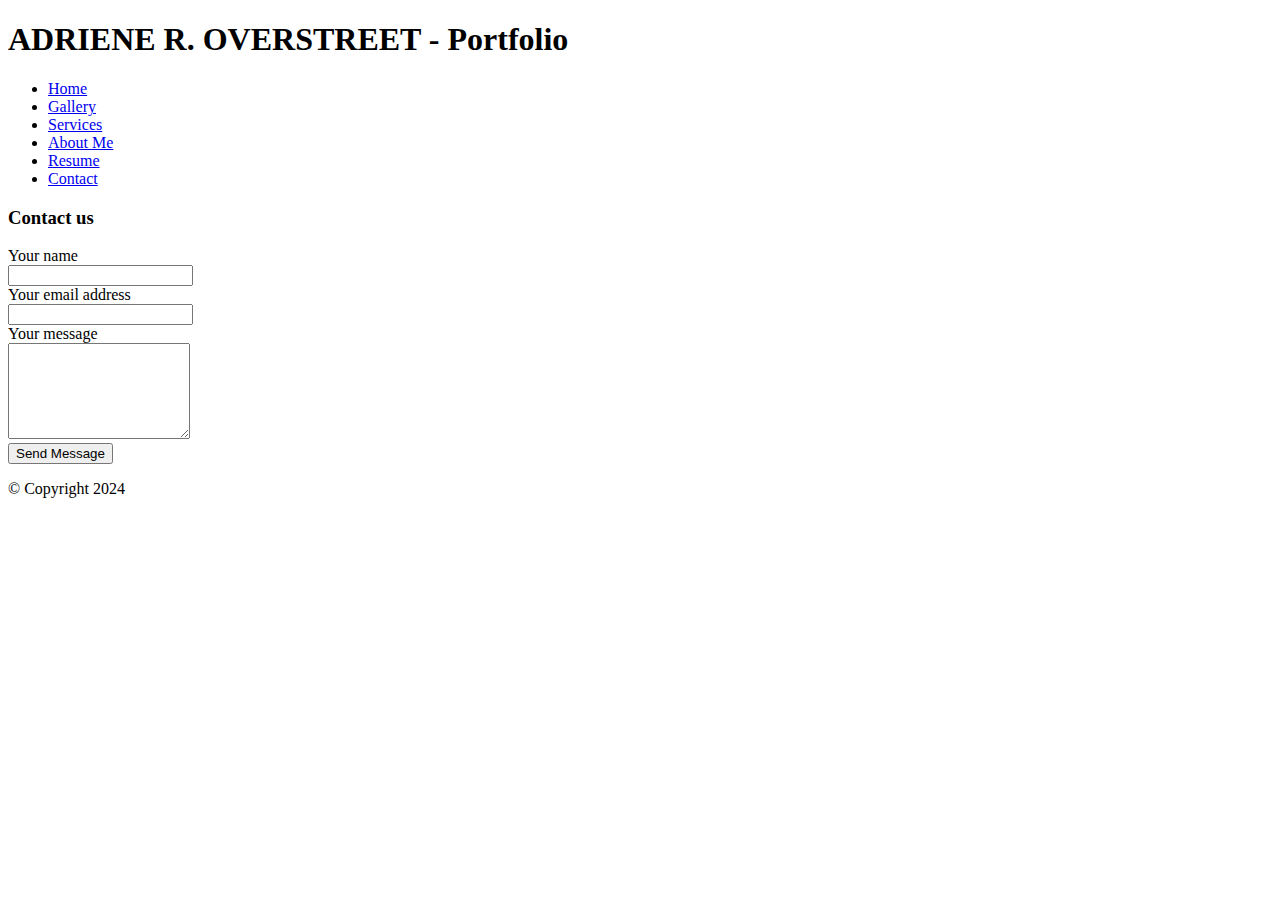
==== contact.html @ 354f8c4f "Add files via upload" ====
<!DOCTYPE html>

<head>
    <meta charset="utf-8">
    <meta name="viewport" content="width=device-width, initial-scale=1, shrink-to-fit=no">
    <title>contact form</title>
    <link href="contact-form.css" rel="stylesheet">
</head>

<body>
   <div class="fcf-body">

    <header class="w3-container w3-green">  <!--w3-container adds 16 pixels of padding 
        around each element; w3-green makes the background green -->
        <h1>ADRIENE R. OVERSTREET - Portfolio</h1>
        <nav>
            <ul>
                <li><a href="index.html">Home</a></li>
                <li><a href="gallery.html">Gallery</a></li>
                <li><a href="services.html">Services</a></li>
                <li><a href="about.html">About Me</a></li>
                <li><a href="resume.html">Resume</a></li>
                <li><a href="contact.html">Contact</a></li>
            </ul>
        </nav>
    </header>
    
    <div id="fcf-form">
    <h3 class="fcf-h3">Contact us</h3>

    <form id="fcf-form-id" class="fcf-form-class" method="post" action="https://formsubmit.co/adriene.overstreet@mail.citytech.cuny.edu"
        
        <div class="fcf-form-group">
            <label for="Name" class="fcf-label">Your name</label>
            <div class="fcf-input-group">
                <input type="text" id="Name" name="Name" class="fcf-form-control" required>
            </div>
        </div>

        <div class="fcf-form-group">
            <label for="Email" class="fcf-label">Your email address</label>
            <div class="fcf-input-group">
                <input type="email" id="Email" name="Email" class="fcf-form-control" required>
            </div>
        </div>

        <div class="fcf-form-group">
            <label for="Message" class="fcf-label">Your message</label>
            <div class="fcf-input-group">
                <textarea id="Message" name="Message" class="fcf-form-control" rows="6" maxlength="3000" required></textarea>
            </div>
        </div>

        <div class="fcf-form-group">
            <button type="submit" id="fcf-button" class="fcf-btn fcf-btn-primary fcf-btn-lg fcf-btn-block">Send Message</button>
        </div>

        

    </form>
    </div>

</div>
<footer>
    <p>&copy; Copyright 2024</p>
</footer>
</body>
</html>
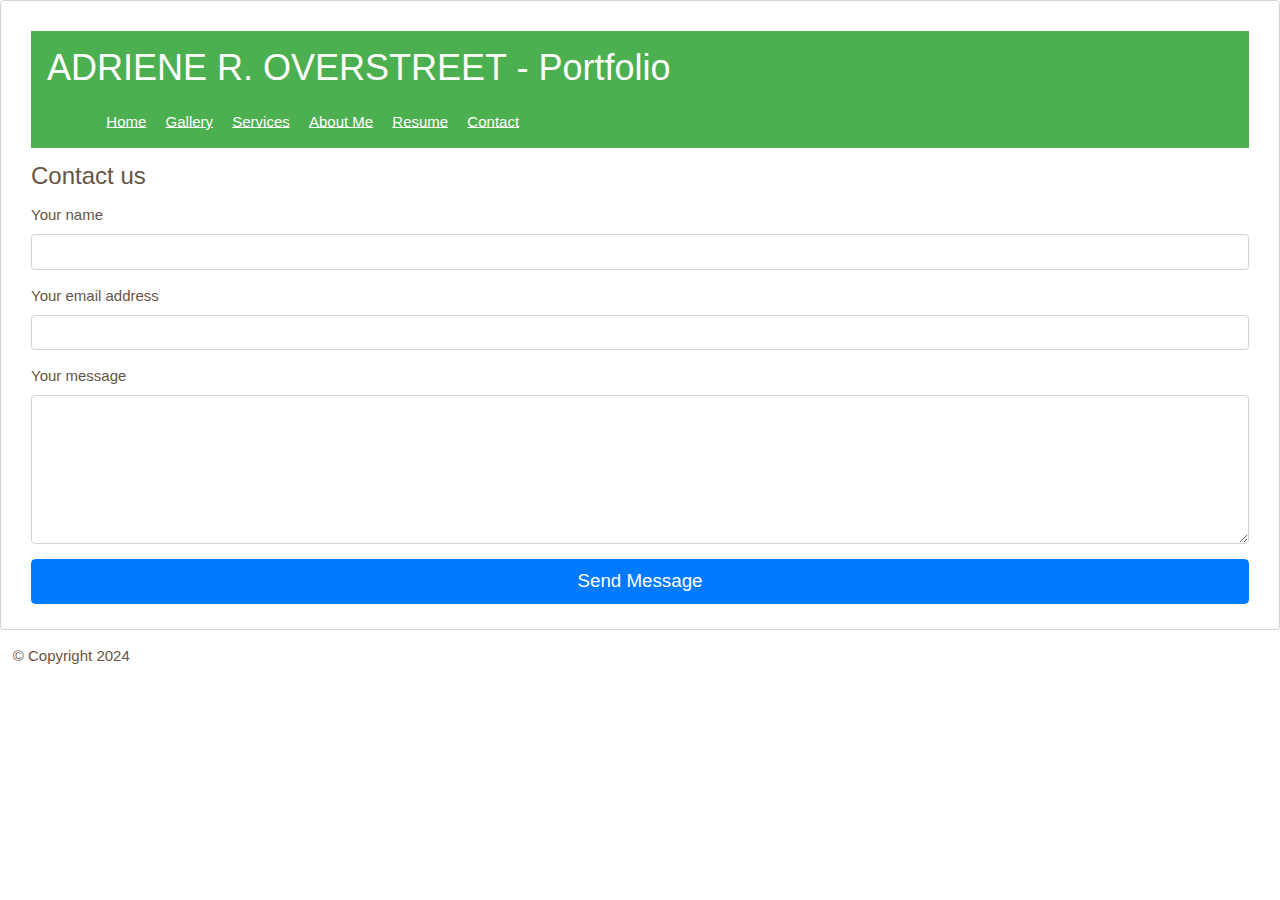
==== commit 2740e023: "Add files via upload" ====
--- a/contact.html
+++ b/contact.html
@@ -4,7 +4,8 @@
     <meta charset="utf-8">
     <meta name="viewport" content="width=device-width, initial-scale=1, shrink-to-fit=no">
     <title>contact form</title>
-    <link href="contact-form.css" rel="stylesheet">
+    <link rel="stylesheet" href="https://www.w3schools.com/w3css/4/w3.css">
+    <link rel="stylesheet" href="css/my-styles.css">
 </head>
 
 <body>
@@ -28,7 +29,7 @@
     <div id="fcf-form">
     <h3 class="fcf-h3">Contact us</h3>
 
-    <form id="fcf-form-id" class="fcf-form-class" method="post" action="https://formsubmit.co/adriene.overstreet@mail.citytech.cuny.edu"
+    <form id="fcf-form-id" class="fcf-form-class" method="post" action="https://formsubmit.co/3be60f246bad24a7624669a2e7a8979c">
         
         <div class="fcf-form-group">
             <label for="Name" class="fcf-label">Your name</label>
--- a/css/my-styles.css
+++ b/css/my-styles.css
@@ -0,0 +1,190 @@
+        * {
+        font-family: Arial, Verdana, sans-serif;
+        color: #665544;
+        box-sizing: border-box;}
+        
+        header h1 {
+        color: white; }
+
+        article h4 {
+        text-align: center;}
+
+        section h3 {
+            font-weight: 
+        }
+
+        article img {
+        max-width: 100%;
+        height:auto;}
+
+        nav, #feature, footer {
+        margin: 1%; }
+
+        nav li {
+        display: inline;
+		padding: 0.5em;
+        color: white;}
+
+        .row-color-1 {
+            background-color:antiquewhite;
+        }
+        #fcf-form {
+            display:block;
+        }
+        
+        .fcf-body {
+            margin: 0;
+            font-family: -apple-system, Arial, sans-serif;
+            font-size: 1rem;
+            font-weight: 400;
+            line-height: 1.5;
+            color: #212529;
+            text-align: left;
+            background-color: #fff;
+            padding: 30px;
+            padding-bottom: 10px;
+            border: 1px solid #ced4da;
+            border-radius: 0.25rem;
+            max-width: 100%;
+        }
+        
+        .fcf-form-group {
+            margin-bottom: 1rem;
+        }
+        
+        .fcf-input-group {
+            position: relative;
+            display: -ms-flexbox;
+            display: flex;
+            -ms-flex-wrap: wrap;
+            flex-wrap: wrap;
+            -ms-flex-align: stretch;
+            align-items: stretch;
+            width: 100%;
+        }
+        
+        .fcf-form-control {
+            display: block;
+            width: 100%;
+            height: calc(1.5em + 0.75rem + 2px);
+            padding: 0.375rem 0.75rem;
+            font-size: 1rem;
+            font-weight: 400;
+            line-height: 1.5;
+            color: #495057;
+            background-color: #fff;
+            background-clip: padding-box;
+            border: 1px solid #ced4da;
+            outline: none;
+            border-radius: 0.25rem;
+            transition: border-color 0.15s ease-in-out, box-shadow 0.15s ease-in-out;
+        }
+        
+        .fcf-form-control:focus {
+            border: 1px solid #313131;
+        }
+        
+        select.fcf-form-control[size], select.fcf-form-control[multiple] {
+            height: auto;
+        }
+        
+        textarea.fcf-form-control {
+            font-family: -apple-system, Arial, sans-serif;
+            height: auto;
+        }
+        
+        label.fcf-label {
+            display: inline-block;
+            margin-bottom: 0.5rem;
+        }
+        
+        .fcf-credit {
+            padding-top: 10px;
+            font-size: 0.9rem;
+            color: #545b62;
+        }
+        
+        .fcf-credit a {
+            color: #545b62;
+            text-decoration: underline;
+        }
+        
+        .fcf-credit a:hover {
+            color: #0056b3;
+            text-decoration: underline;
+        }
+        
+        .fcf-btn {
+            display: inline-block;
+            font-weight: 400;
+            color: #212529;
+            text-align: center;
+            vertical-align: middle;
+            cursor: pointer;
+            -webkit-user-select: none;
+            -moz-user-select: none;
+            -ms-user-select: none;
+            user-select: none;
+            background-color: transparent;
+            border: 1px solid transparent;
+            padding: 0.375rem 0.75rem;
+            font-size: 1rem;
+            line-height: 1.5;
+            border-radius: 0.25rem;
+            transition: color 0.15s ease-in-out, background-color 0.15s ease-in-out, border-color 0.15s ease-in-out, box-shadow 0.15s ease-in-out;
+        }
+        
+        @media (prefers-reduced-motion: reduce) {
+            .fcf-btn {
+                transition: none;
+            }
+        }
+        
+        .fcf-btn:hover {
+            color: #212529;
+            text-decoration: none;
+        }
+        
+        .fcf-btn:focus, .fcf-btn.focus {
+            outline: 0;
+            box-shadow: 0 0 0 0.2rem rgba(0, 123, 255, 0.25);
+        }
+        
+        .fcf-btn-primary {
+            color: #fff;
+            background-color: #007bff;
+            border-color: #007bff;
+        }
+        
+        .fcf-btn-primary:hover {
+            color: #fff;
+            background-color: #0069d9;
+            border-color: #0062cc;
+        }
+        
+        .fcf-btn-primary:focus, .fcf-btn-primary.focus {
+            color: #fff;
+            background-color: #0069d9;
+            border-color: #0062cc;
+            box-shadow: 0 0 0 0.2rem rgba(38, 143, 255, 0.5);
+        }
+        
+        .fcf-btn-lg, .fcf-btn-group-lg>.fcf-btn {
+            padding: 0.5rem 1rem;
+            font-size: 1.25rem;
+            line-height: 1.5;
+            border-radius: 0.3rem;
+        }
+        
+        .fcf-btn-block {
+            display: block;
+            width: 100%;
+        }
+        
+        .fcf-btn-block+.fcf-btn-block {
+            margin-top: 0.5rem;
+        }
+        
+        input[type="submit"].fcf-btn-block, input[type="reset"].fcf-btn-block, input[type="button"].fcf-btn-block {
+            width: 100%;
+        }